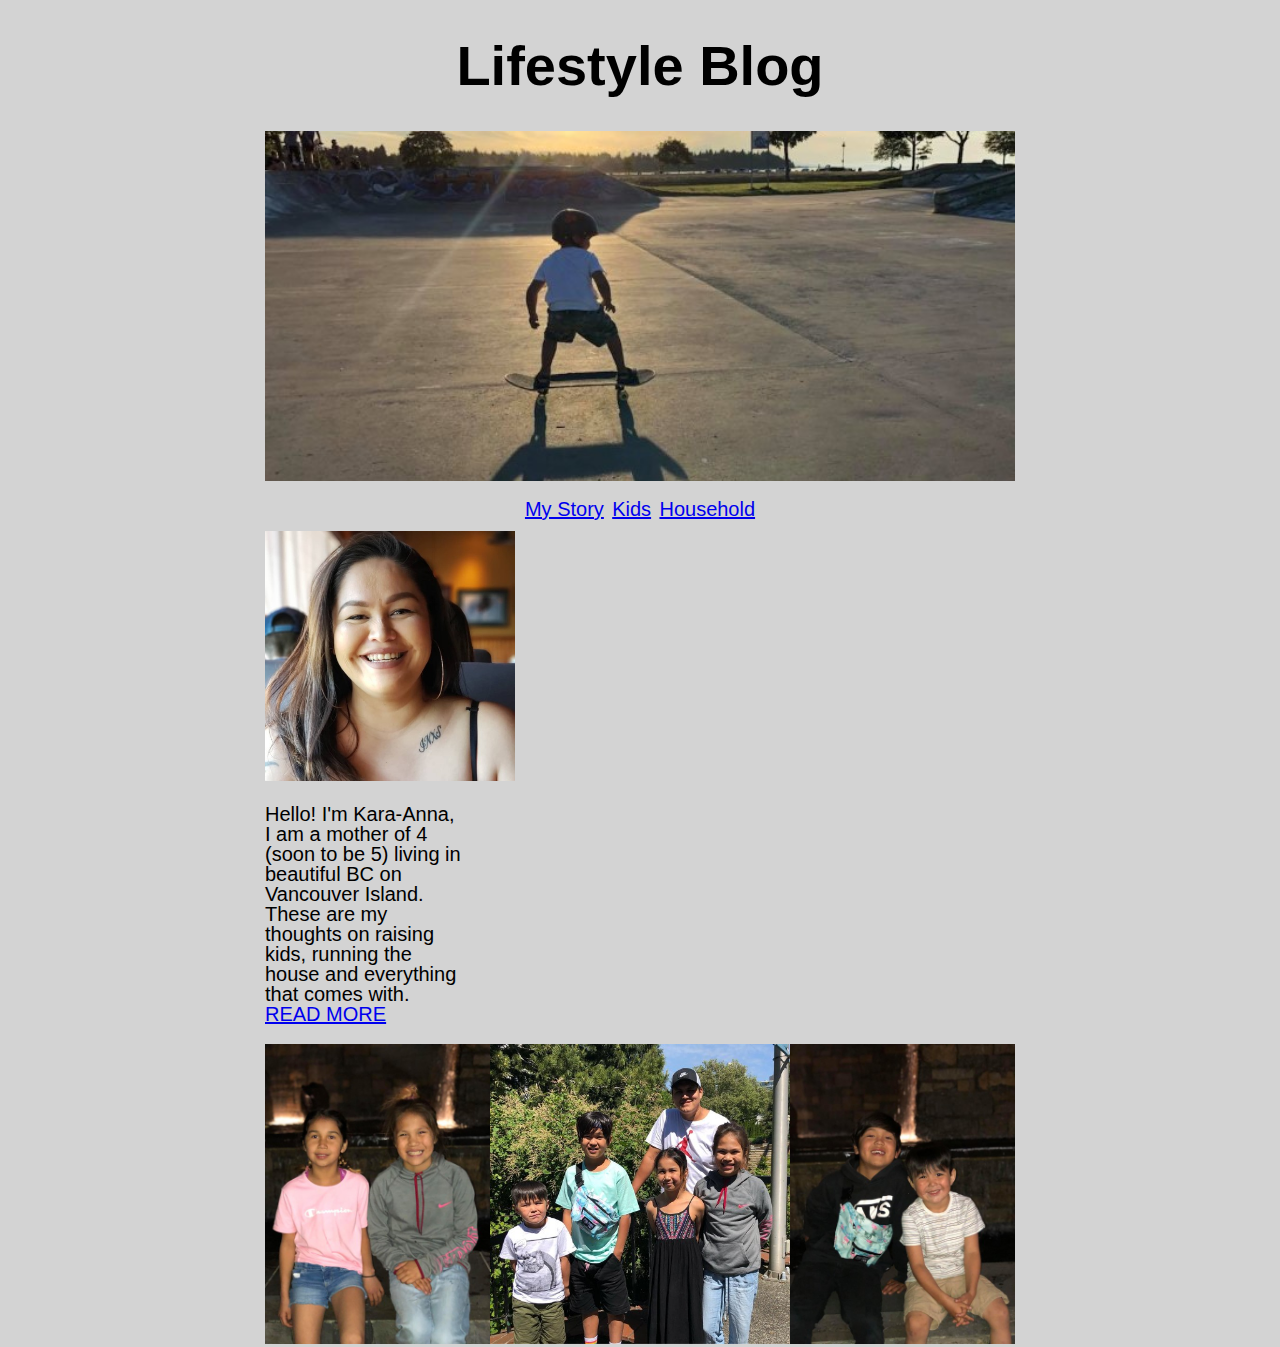
==== index.html @ c3853827 "Add files via upload" ====
<!DOCTYPE html>
<html lang="en">
  <head>
    <title>Lifestyle Blog</title>
    <meta charset="utf-8">
    <link rel="stylesheet" href="style.css">
  </head>

  <body>

<header>
    <h1 class=title>Lifestyle Blog</h1>
</header>

  <div class=banner></div>
  <section class=navanchor>
  <a href="mystory.html">My Story</a> <a href="kids.html">Kids</a> <a href="household.html">Household</a>
</section>
    <img class=imgpg1 img src="images/self.jpg" alt = selfportrait>
  <section>
    <p class=intro>
    Hello! I'm Kara-Anna, I am a mother of 4 (soon to be 5) living in beautiful BC on Vancouver Island. These are my thoughts on raising kids, running the house and everything that comes with. <a href="mystory.html"> READ MORE </a></p>
</section>
<img src=images/girls.jpg alt= girls width= auto height= 300px><img src=images/iankids.jpg alt= 5peoplestanding width= auto height= 300px><img src=images/boys.jpg alt= boys width= auto height= 300px>
  </body>

</html>
---- style.css ----
* {
  font-size: 20px;
  font-family: Helvetica;
  /* color:  */
  line-height: 1;
  background-color: lightgrey;
}
head {

}
body {
max-width: 750px;
margin: 0 auto;
}
h1 {
font-size: 56px;
text-align: center;
}
h2 {

}
h3 {

}
p {

}
footer {

}
section {

}
.imgpg1 {
  width: 250px;
  height: 250px;
}
.intro {
  font-size: 20px;
  max-width: 200px;
}
.navanchor {
  font-size: 30px;
  font-decoration: underline;
  color: black;
  text-align: center;
  margin: 10px;
}
.banner {
  height: 350px;
  background-image: url(images/samskate.jpg);
  background-size: cover;
  background-position: center;
}
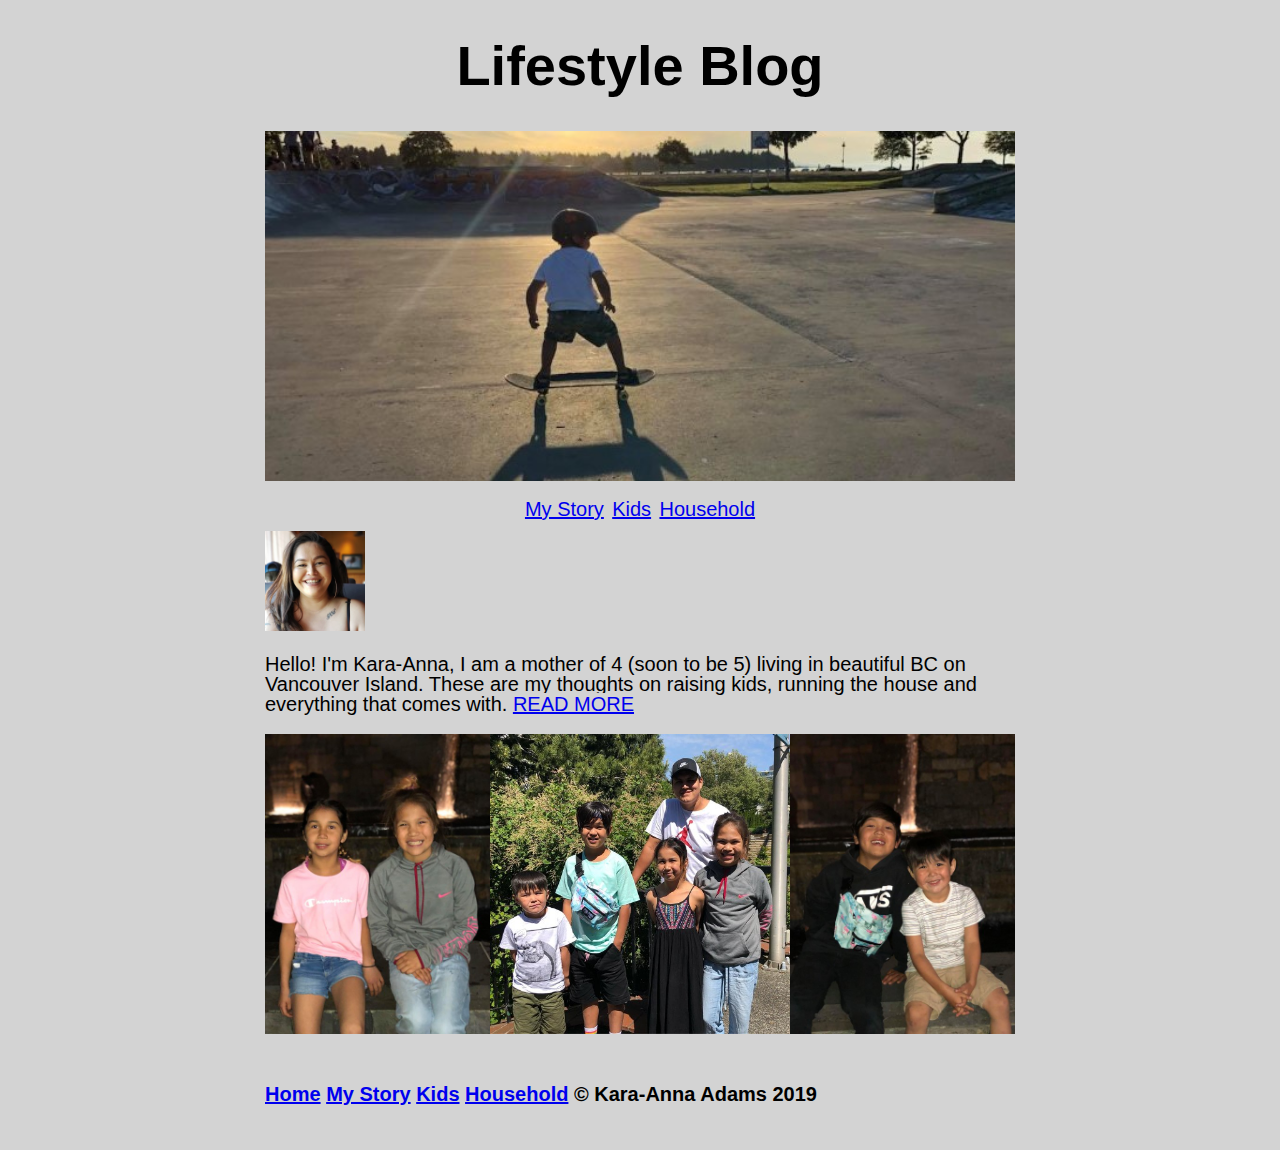
==== commit 8f45f56a: "Add files via upload" ====
--- a/index.html
+++ b/index.html
@@ -16,12 +16,15 @@
   <section class=navanchor>
   <a href="mystory.html">My Story</a> <a href="kids.html">Kids</a> <a href="household.html">Household</a>
 </section>
-    <img class=imgpg1 img src="images/self.jpg" alt = selfportrait>
-  <section>
-    <p class=intro>
-    Hello! I'm Kara-Anna, I am a mother of 4 (soon to be 5) living in beautiful BC on Vancouver Island. These are my thoughts on raising kids, running the house and everything that comes with. <a href="mystory.html"> READ MORE </a></p>
+<section>
+    <img src="images/self.jpg" alt = selfportrait width= 100px; class="float-image"/>
+    <p> Hello! I'm Kara-Anna, I am a mother of 4 (soon to be 5) living in beautiful BC on Vancouver Island. These are my thoughts on raising kids, running the house and everything that comes with. <a href="mystory.html"> READ MORE </a></p>
 </section>
-<img src=images/girls.jpg alt= girls width= auto height= 300px><img src=images/iankids.jpg alt= 5peoplestanding width= auto height= 300px><img src=images/boys.jpg alt= boys width= auto height= 300px>
+<img src=images/girls.jpg alt= girls width= auto height= 300px;><img src=images/iankids.jpg alt= 5peoplestanding width= auto height= 300px><img src=images/boys.jpg alt= boys width= auto height= 300px>
+<footer id="multifooter">
+  <h6><a href="index.html">Home</a>  <a href="mystory.html">My Story</a>   <a href="kids.html">Kids</a>   <a href="household.html">Household</a>  &copy; Kara-Anna Adams 2019</h6>
+</footer>
+</section>
+</footer>
   </body>
-
 </html>
